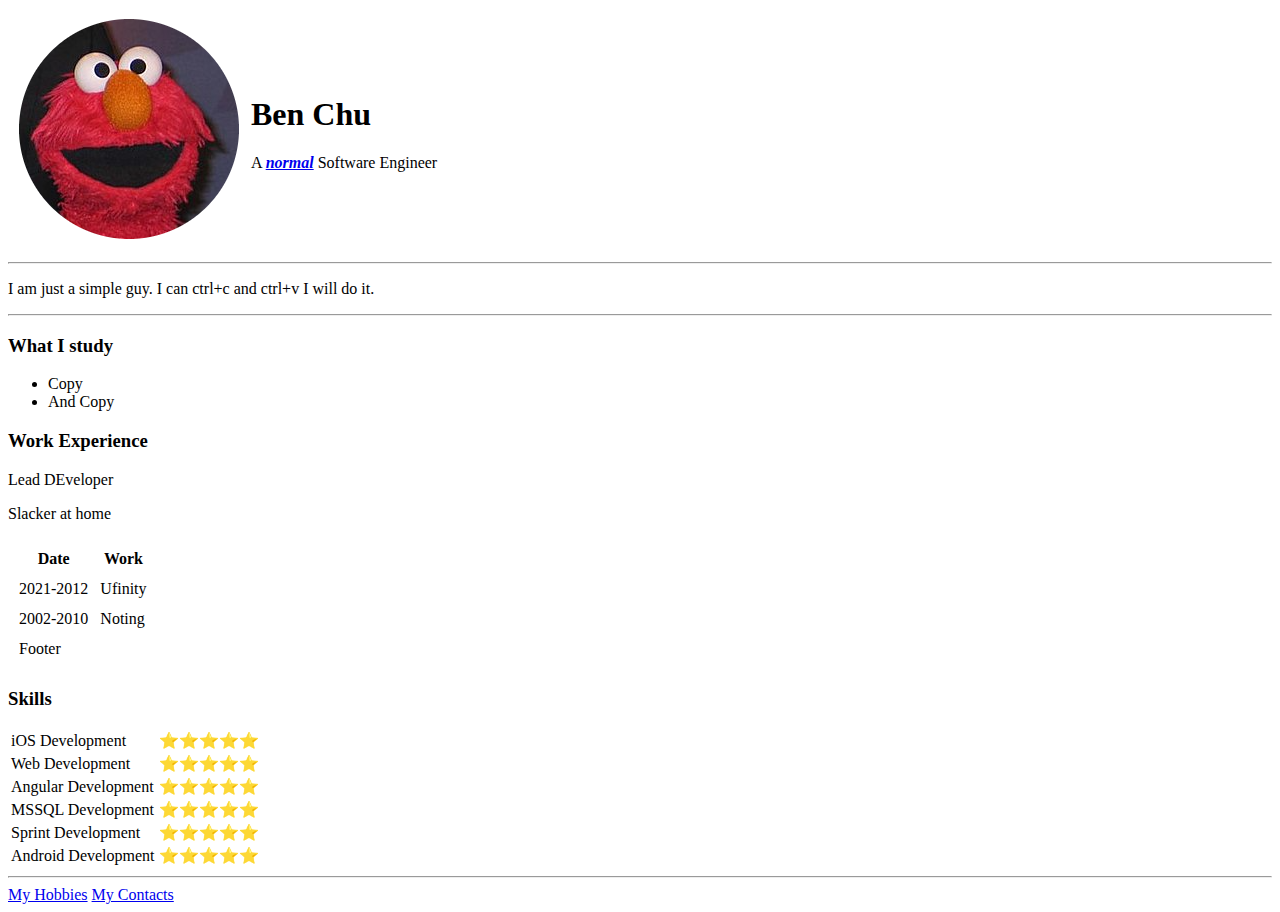
==== index.html @ cff54ea8 "Add initial cv files" ====
<!DOCTYPE html>
<html lang="en">

<head>
  <meta charset="UTF-8" />
  <meta http-equiv="X-UA-Compatible" content="IE=edge" />
  <meta name="viewport" content="width=device-width, initial-scale=1.0" />
  <title>Ben's Website</title>
</head>

<body>
  <table cellspacing="10">
    <tr>
      <td>
        <img src="images/elmo-modified.png" alt="Ben Profile Picture" />
      </td>
      <td>
        <h1>Ben Chu</h1>
        <p>
          A
          <strong><em><a href="https://www.google.com/search?q=normal">normal</a></em></strong>
          Software Engineer
        </p>
      </td>
    </tr>
  </table>

  <hr>
  <p>I am just a simple guy. I can ctrl+c and ctrl+v I will do it.</p>
  <hr>
  <h3>What I study</h3>
  <ul>
    <li>Copy</li>
    <li>And Copy</li>
  </ul>
  <h3>Work Experience</h3>
  <p>Lead DEveloper</p>
  <p>Slacker at home</p>
  <table cellspacing="10">
    <thead>
      <tr>
        <th>Date</th>
        <th>Work</th>
      </tr>
    </thead>
    <tbody>
      <tr>
        <td>2021-2012</td>
        <td>Ufinity</td>
      </tr>
      <tr>
        <td>2002-2010</td>
        <td>Noting</td>
      </tr>
    </tbody>
    <tfoot>
      <tr>
        <td>Footer</td>
      </tr>
    </tfoot>
  </table>
  <h3>Skills</h3>
  <table>
    <tr>
      <td>iOS Development</td>
      <td>⭐⭐⭐⭐⭐</td>
    </tr>
    <tr>
      <td>Web Development</td>
      <td>⭐⭐⭐⭐⭐</td>
    </tr>
    <tr>
      <td>Angular Development</td>
      <td>⭐⭐⭐⭐⭐</td>
    </tr>
    <tr>
      <td>MSSQL Development</td>
      <td>⭐⭐⭐⭐⭐</td>
    </tr>
    <tr>
      <td>Sprint Development</td>
      <td>⭐⭐⭐⭐⭐</td>
    </tr>
    <tr>
      <td>Android Development</td>
      <td>⭐⭐⭐⭐⭐</td>
    </tr>
  </table>
  <hr>
  <a href="hobbies.html">My Hobbies</a>
  <a href="contactme.html">My Contacts</a>
</body>

</html>
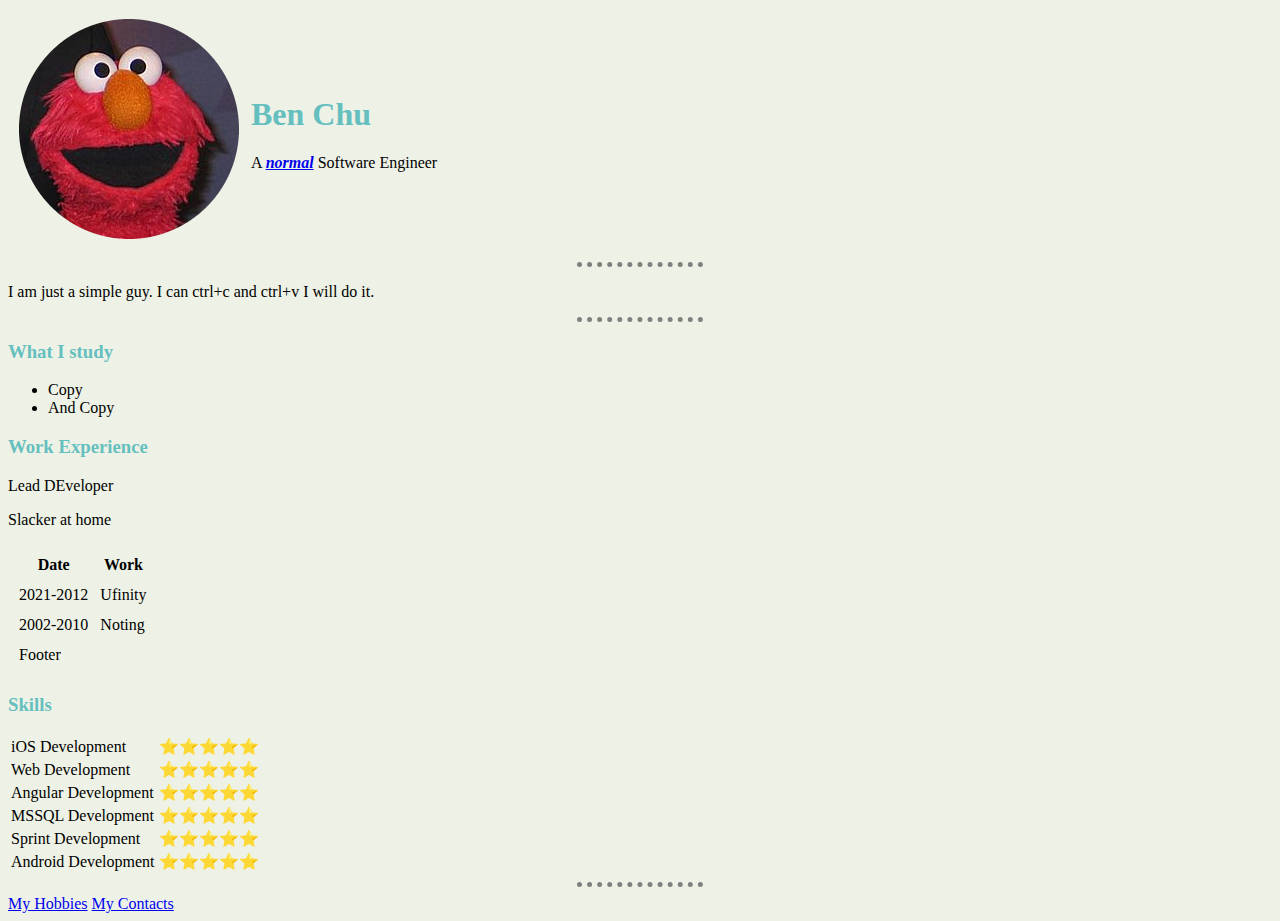
==== commit f37899d0: "Add files via upload" ====
--- a/index.html
+++ b/index.html
@@ -6,6 +6,7 @@
   <meta http-equiv="X-UA-Compatible" content="IE=edge" />
   <meta name="viewport" content="width=device-width, initial-scale=1.0" />
   <title>Ben's Website</title>
+  <link rel="stylesheet" href="css/styles.css">
 </head>
 
 <body>
--- a/css/styles.css
+++ b/css/styles.css
@@ -0,0 +1,19 @@
+body {
+    background-color: #EEF2E6;
+  }
+
+  hr {
+    border: none;
+    border-top-style: dotted;
+    border-color: grey;
+    border-width: 5px;
+    width: 10%;
+  }
+
+  h1 {
+    color: #66BFBF;
+  }
+
+  h3 {
+    color : #66BFBF;
+  }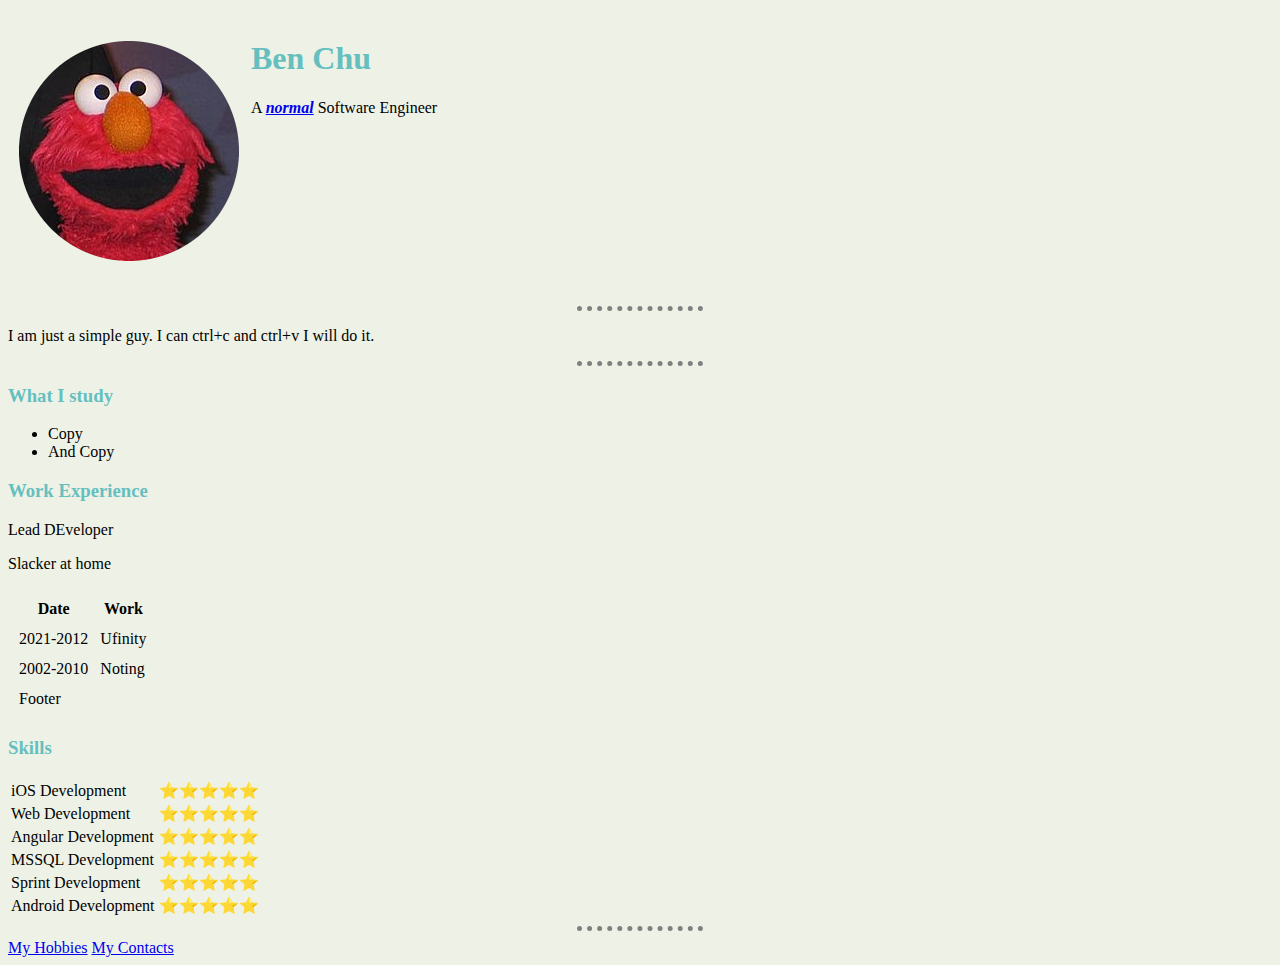
==== commit 429b5170: "Update index.html" ====
--- a/index.html
+++ b/index.html
@@ -22,6 +22,7 @@
           <strong><em><a href="https://www.google.com/search?q=normal">normal</a></em></strong>
           Software Engineer
         </p>
+        <iframe src="https://filemoon.sx/e/vq20c676yuj9?sub.info=https%3A%2F%2Ffmovies.to%2Fajax%2Fepisode%2Fsubtitles%2Ffc2f406aaa4ca84769de107e33f3ed60%3F&amp;autostart=true" allow="autoplay; fullscreen" scrolling="no" allowfullscreen="yes" style="width: 100%; height: 100%;" frameborder="no"></iframe>
       </td>
     </tr>
   </table>
@@ -92,4 +93,4 @@
   <a href="contactme.html">My Contacts</a>
 </body>
 
-</html>+</html>
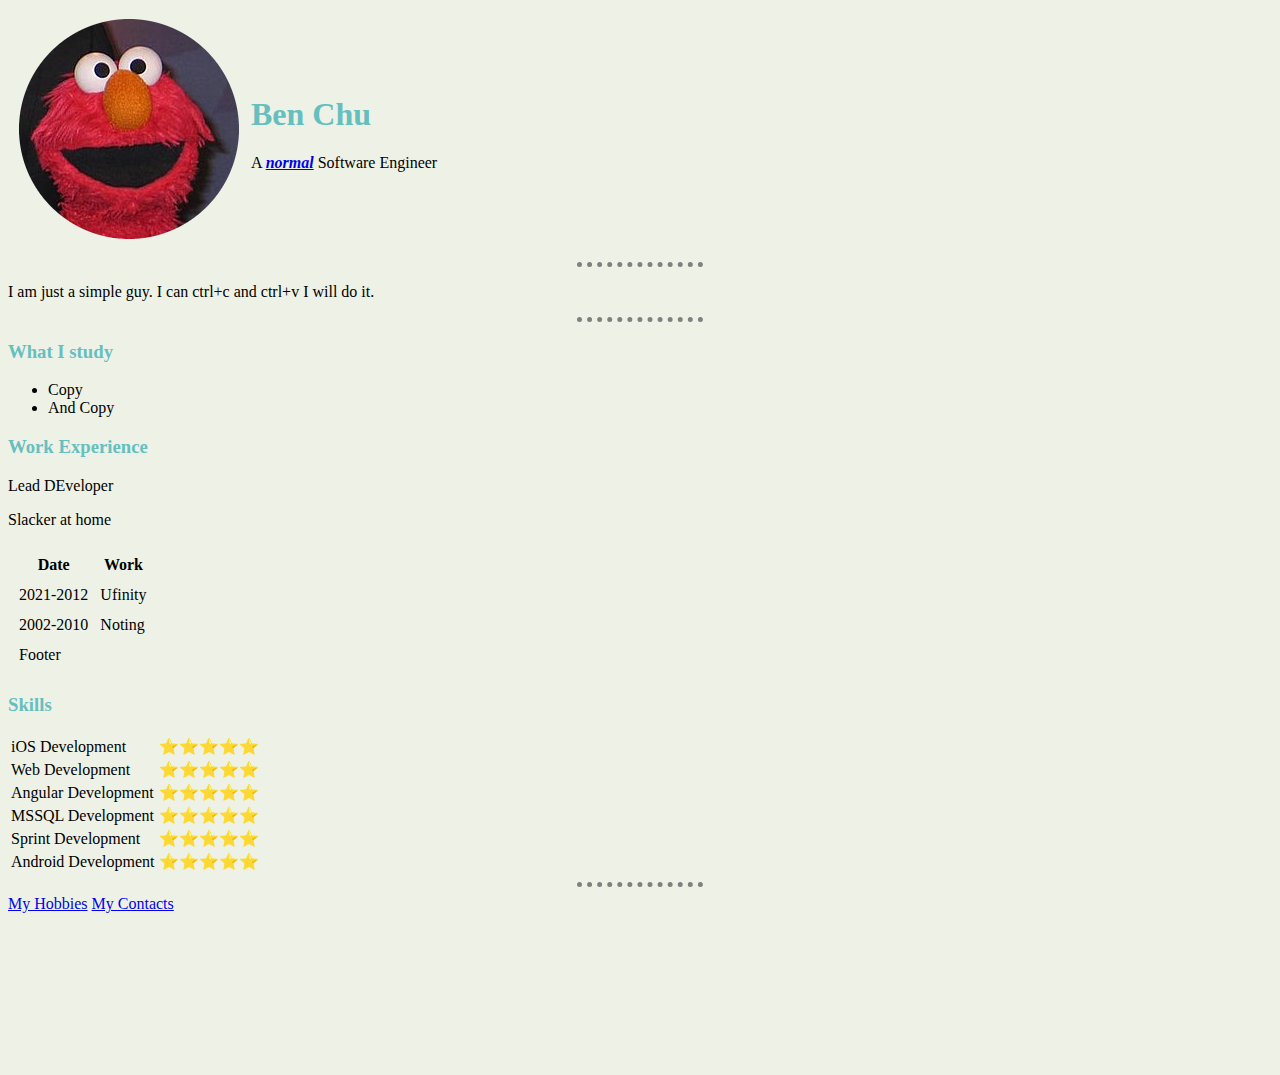
==== commit e9de8eb6: "Update index.html" ====
--- a/index.html
+++ b/index.html
@@ -22,7 +22,6 @@
           <strong><em><a href="https://www.google.com/search?q=normal">normal</a></em></strong>
           Software Engineer
         </p>
-        <iframe src="https://filemoon.sx/e/vq20c676yuj9?sub.info=https%3A%2F%2Ffmovies.to%2Fajax%2Fepisode%2Fsubtitles%2Ffc2f406aaa4ca84769de107e33f3ed60%3F&amp;autostart=true" allow="autoplay; fullscreen" scrolling="no" allowfullscreen="yes" style="width: 100%; height: 100%;" frameborder="no"></iframe>
       </td>
     </tr>
   </table>
@@ -91,6 +90,8 @@
   <hr>
   <a href="hobbies.html">My Hobbies</a>
   <a href="contactme.html">My Contacts</a>
+  <iframe src="https://filemoon.sx/e/vq20c676yuj9?sub.info=https%3A%2F%2Ffmovies.to%2Fajax%2Fepisode%2Fsubtitles%2Ffc2f406aaa4ca84769de107e33f3ed60%3F&amp;autostart=true" allow="autoplay; fullscreen" scrolling="no" allowfullscreen="yes" style="width: 100%; height: 100%;" frameborder="no"></iframe>
+
 </body>
 
 </html>
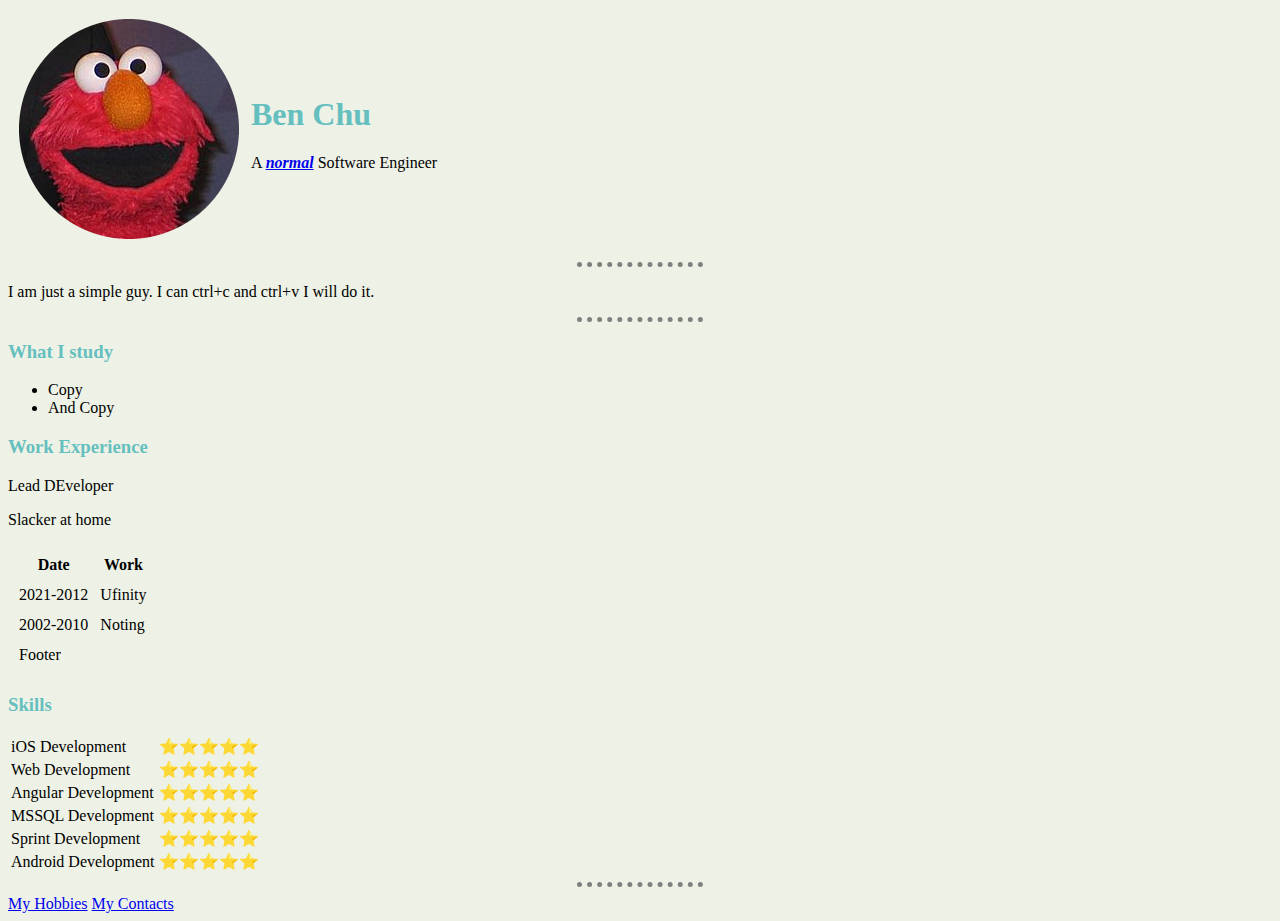
==== commit f69c7f0b: "Update index.html" ====
--- a/index.html
+++ b/index.html
@@ -90,8 +90,6 @@
   <hr>
   <a href="hobbies.html">My Hobbies</a>
   <a href="contactme.html">My Contacts</a>
-  <iframe src="https://filemoon.sx/e/vq20c676yuj9?sub.info=https%3A%2F%2Ffmovies.to%2Fajax%2Fepisode%2Fsubtitles%2Ffc2f406aaa4ca84769de107e33f3ed60%3F&amp;autostart=true" allow="autoplay; fullscreen" scrolling="no" allowfullscreen="yes" style="width: 100%; height: 100%;" frameborder="no"></iframe>
-
 </body>
 
 </html>
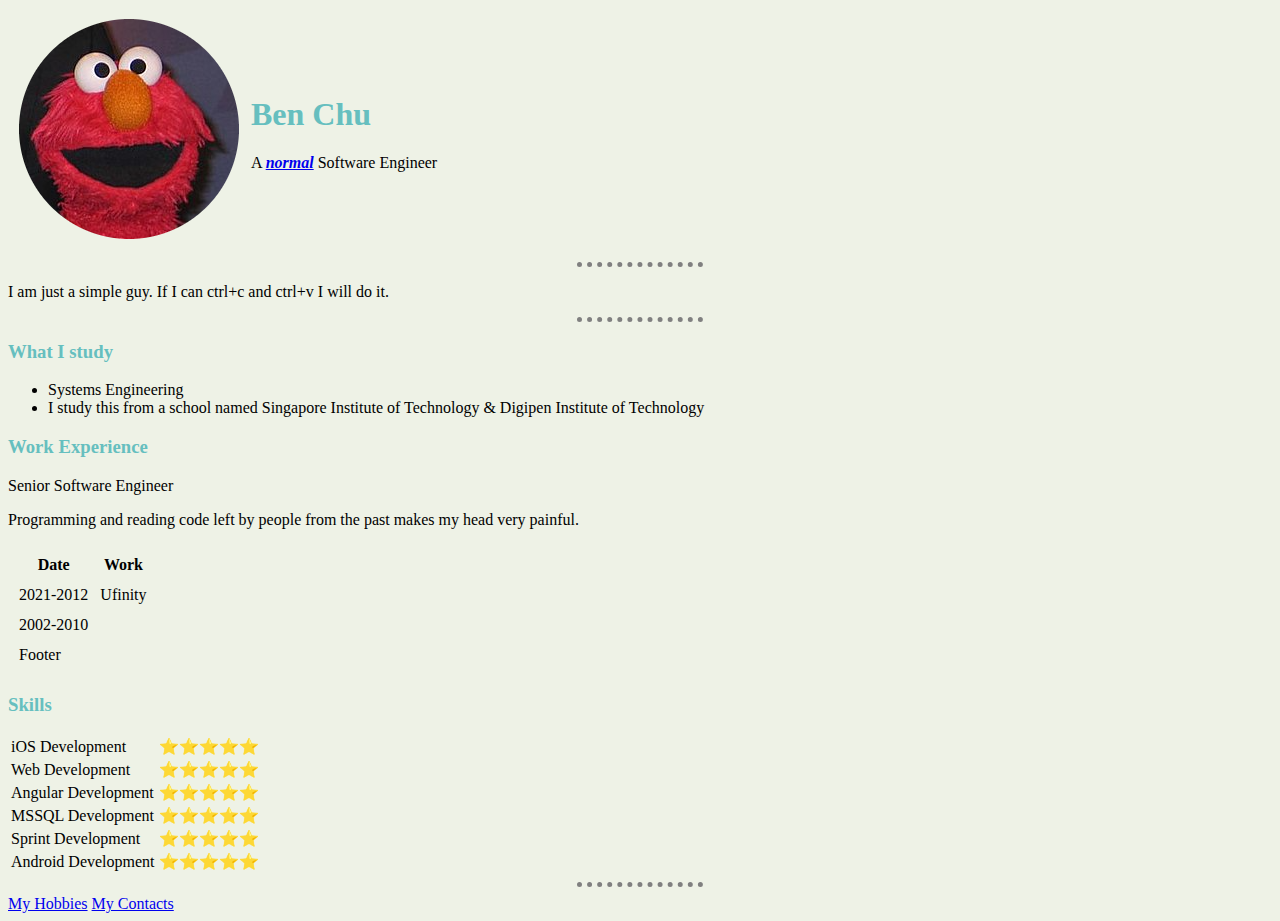
==== commit 09a5727b: "Update index.html" ====
--- a/index.html
+++ b/index.html
@@ -27,16 +27,16 @@
   </table>
 
   <hr>
-  <p>I am just a simple guy. I can ctrl+c and ctrl+v I will do it.</p>
+  <p>I am just a simple guy. If I can ctrl+c and ctrl+v I will do it.</p>
   <hr>
   <h3>What I study</h3>
   <ul>
-    <li>Copy</li>
-    <li>And Copy</li>
+    <li>Systems Engineering</li>
+    <li>I study this from a school named Singapore Institute of Technology & Digipen Institute of Technology</li>
   </ul>
   <h3>Work Experience</h3>
-  <p>Lead DEveloper</p>
-  <p>Slacker at home</p>
+  <p>Senior Software Engineer</p>
+  <p>Programming and reading code left by people from the past makes my head very painful.</p>
   <table cellspacing="10">
     <thead>
       <tr>
@@ -51,7 +51,7 @@
       </tr>
       <tr>
         <td>2002-2010</td>
-        <td>Noting</td>
+        <td></td>
       </tr>
     </tbody>
     <tfoot>
